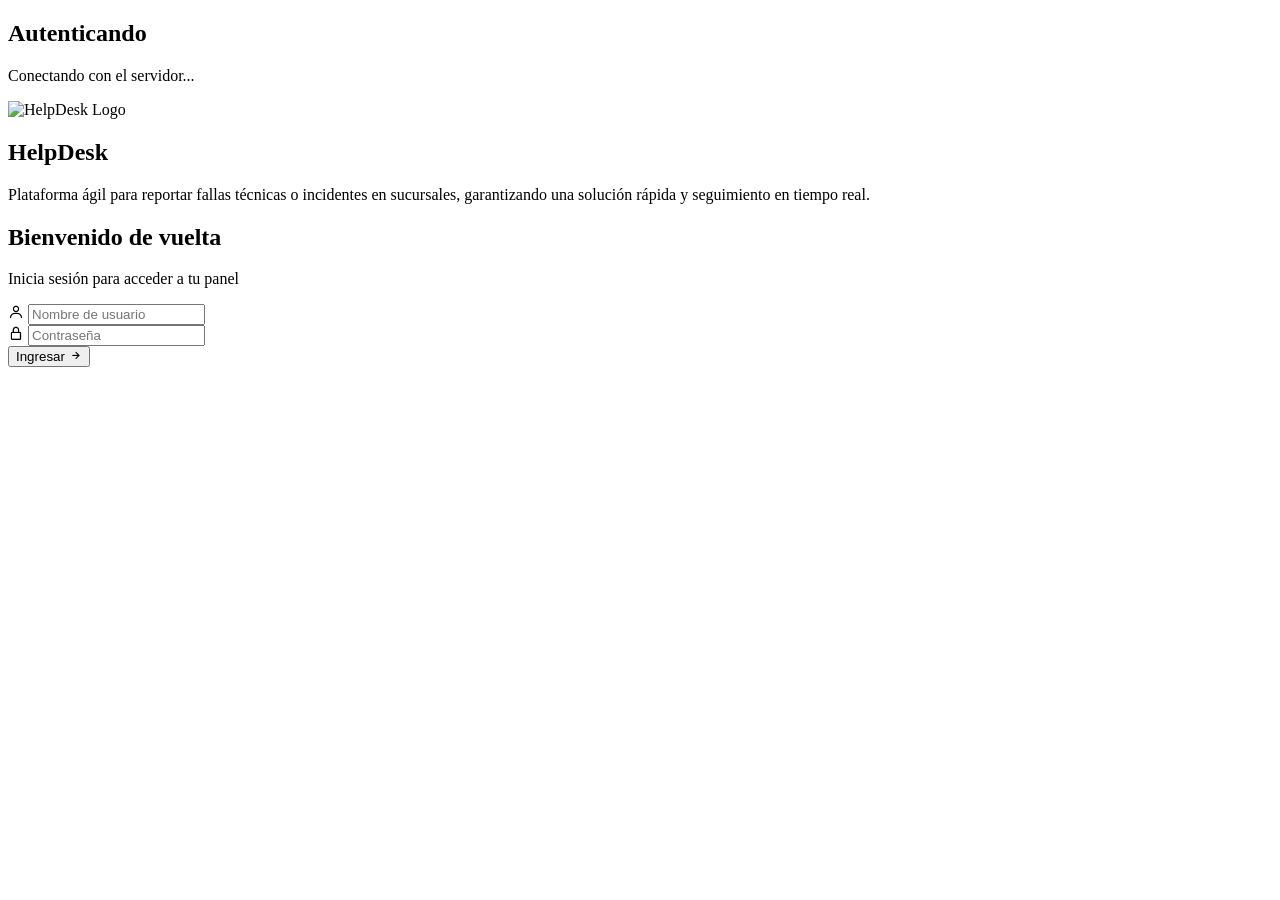
==== pages/auth/login/index.html @ 241a63cd "v0.0.3" ====
<!DOCTYPE html>
<html lang="es">
<head>
    <meta charset="UTF-8">
    <meta http-equiv="X-UA-Compatible" content="IE=edge">
    <meta name="viewport" content="width=device-width, initial-scale=1.0">
    <meta name="theme-color" content="#000000">
    
    <link rel="preconnect" href="https://fonts.googleapis.com">
    <link rel="preconnect" href="https://fonts.gstatic.com" crossorigin>
    <link href="https://fonts.googleapis.com/css2?family=Montserrat:wght@300;400;500;600;700&display=swap" rel="stylesheet">
    <link href='https://unpkg.com/boxicons@2.1.4/css/boxicons.min.css' rel='stylesheet'>
    
    <link rel="stylesheet" href="https://cdn.jsdelivr.net/npm/sweetalert2@11/dist/sweetalert2.min.css">

    <base href="/HelpDesk/">
    <link rel="stylesheet" type="text/css" href="assets/css/login/login.css">
    <link rel="icon" href="assets/img/public/ICO.ico" type="image/x-icon">

    <title>Acceso | HelpDesk</title>
</head>
<body>
    <div id="loader-container" class="loader-container">
        <div class="loader-content">
            <div class="spinner"></div>
            <h2 class="loader-title">Autenticando</h2>
            <p class="loader-text">Conectando con el servidor...</p>
        </div>
    </div>

    <main class="login-wrapper">
        <div class="glass-card">
            
            <section class="info-section">
                <img class="logo" src="assets/img/public/LOGOTIPO.png" alt="HelpDesk Logo">
                <h1 class="brand-title">HelpDesk</h1>
                <p class="brand-desc">Plataforma ágil para reportar fallas técnicas o incidentes en sucursales, garantizando una solución rápida y seguimiento en tiempo real.</p>
            </section>

            <section class="form-section">
                <form id="loginForm" class="login-form" method="post">
                    <div class="form-header">
                        <h2>Bienvenido de vuelta</h2>
                        <p>Inicia sesión para acceder a tu panel</p>
                    </div>

                    <div class="input-group">
                        <i class='bx bx-user'></i>
                        <input type="text" name="usern" id="usern" placeholder="Nombre de usuario" required autocomplete="off">
                    </div>

                    <div class="input-group">
                        <i class='bx bx-lock-alt'></i>
                        <input type="password" name="pass" id="pass" placeholder="Contraseña" required>
                    </div>

                    <button type="submit" class="btn-submit">
                        Ingresar <i class='bx bx-right-arrow-alt'></i>
                    </button>
                </form>
            </section>

        </div>
    </main>

    <script src="https://cdn.jsdelivr.net/npm/sweetalert2@11"></script>
    <script>
        document.getElementById('loginForm').addEventListener('submit', async function(e) {
            e.preventDefault();
            
            const loader = document.getElementById('loader-container');
            loader.style.display = 'flex'; 
            
            const formData = new FormData(this);
            
            try {
                const response = await fetch('db/login/log.php', {
                    method: 'POST',
                    body: formData
                });
                
                const data = await response.json();
                
                if (data.success) {
                    window.location.href = data.redirect || '../../pages/usr/user/index.php';
                } else {
                    loader.style.display = 'none';
                    
                    Swal.fire({
                        icon: 'error',
                        title: 'Error de acceso',
                        text: data.error || 'Credenciales incorrectas',
                        background: '#121212',
                        color: '#ffffff',
                        iconColor: '#ff4757',
                        confirmButtonColor: '#ff4757',
                        confirmButtonText: 'Reintentar',
                        customClass: { popup: 'swal-custom-glass' },
                        heightAuto: false
                    });
                }
            } catch (error) {
                loader.style.display = 'none';
                Swal.fire({
                    icon: 'error',
                    title: 'Error de conexión',
                    text: 'No se pudo contactar al servidor.',
                    background: '#121212',
                    color: '#ffffff',
                    confirmButtonColor: '#ff4757',
                    heightAuto: false
                });
            }
        });
    </script>
</body>
</html>
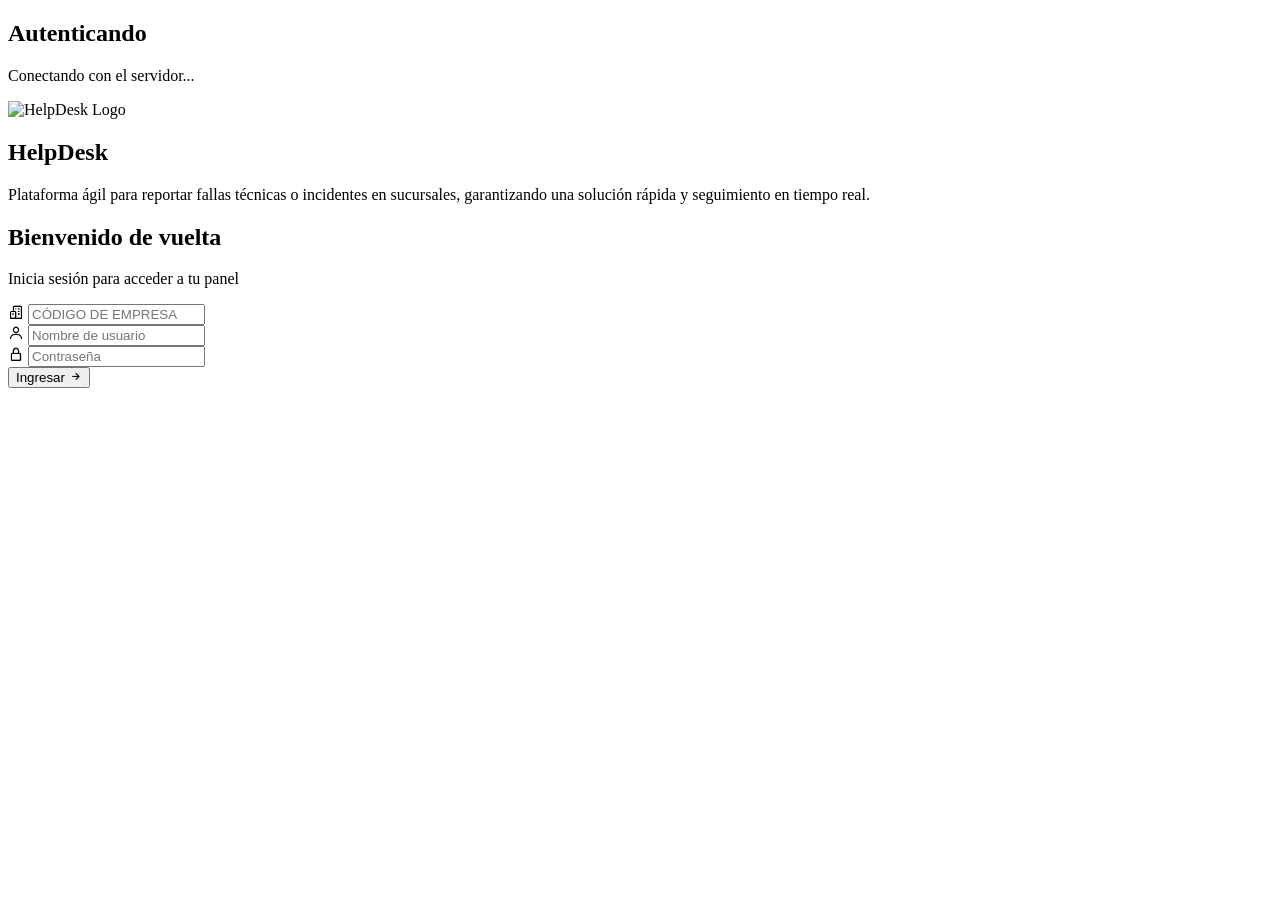
==== commit 0f58898f: "v1.0.6" ====
--- a/pages/auth/login/index.html
+++ b/pages/auth/login/index.html
@@ -42,6 +42,11 @@
                     <div class="form-header">
                         <h2>Bienvenido de vuelta</h2>
                         <p>Inicia sesión para acceder a tu panel</p>
+                    </div>
+
+                    <div class="input-group">
+                        <i class='bx bx-buildings'></i>
+                        <input type="text" name="codigo_empresa" id="codigo_empresa" placeholder="Código de Empresa" required autocomplete="off" style="text-transform: uppercase;">
                     </div>
 
                     <div class="input-group">
